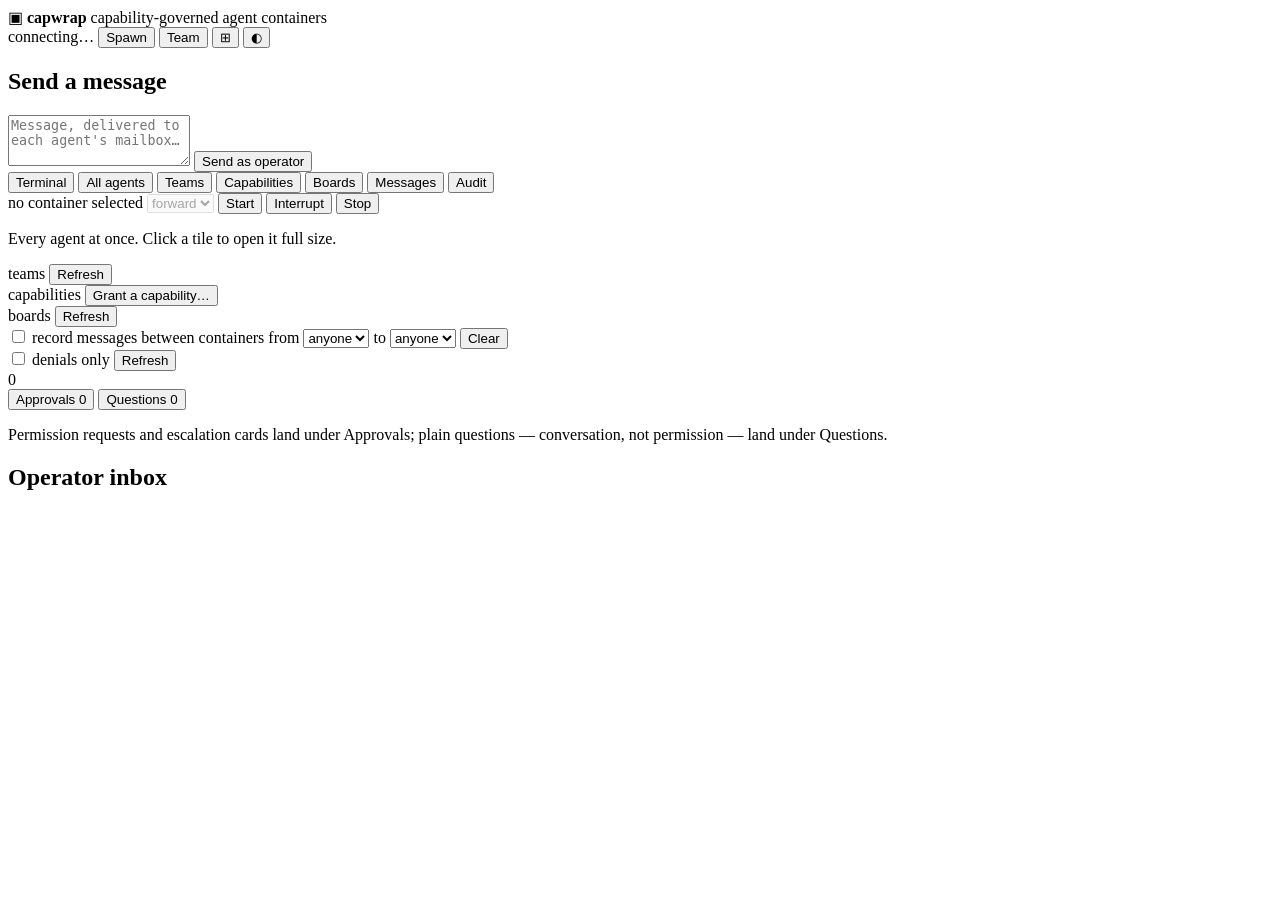
==== capwrap/web/static/index.html @ 69b96ba1 "question routing: forward, block, or auto per container (UX-7)" ====
<!doctype html>
<html lang="en">
  <head>
    <meta charset="utf-8" />
    <meta name="viewport" content="width=device-width, initial-scale=1" />
    <title>capwrap</title>
    <link rel="stylesheet" href="/static/vendor/xterm.css" />
    <link rel="stylesheet" href="/static/style.css" />
  </head>
  <body>
    <header class="topbar">
      <div class="brand">
        <span class="logo">▣</span>
        <strong id="instance-name">capwrap</strong>
        <span class="muted" id="instance-tag"
          >capability-governed agent containers</span
        >
      </div>
      <div class="topbar-right">
        <span id="conn" class="pill pill-warn">connecting…</span>
        <button
          id="btn-spawn"
          class="ghost"
          title="Build and run a role × persona agent"
        >
          Spawn
        </button>
        <button
          id="btn-team"
          class="ghost"
          title="Build and run a whole team of agents"
        >
          Team
        </button>
        <button
          id="layout-reset"
          class="ghost"
          title="Put the panels back where they started"
        >
          ⊞
        </button>
        <button id="theme-toggle" class="ghost" title="Toggle theme">◐</button>
      </div>
    </header>

    <!-- The two side panels are moved into edge docks by app.js; the order they
       appear in here is only what a browser sees before that runs. -->
    <main class="layout" id="layout">
      <!-- ---------------------------------------------------------- -->
      <aside
        class="panel"
        id="panel-containers"
        data-panel="containers"
        data-title="Containers"
      >
        <div id="tree" class="tree"></div>
        <button id="dismiss-finished" class="ghost small" hidden></button>

        <h2>Send a message</h2>
        <form id="compose" class="compose">
          <div id="compose-targets" class="targets"></div>
          <textarea
            id="compose-body"
            rows="3"
            placeholder="Message, delivered to each agent's mailbox…"
          ></textarea>
          <button type="submit" id="compose-send">Send as operator</button>
        </form>
      </aside>

      <!-- ---------------------------------------------------------- -->
      <section class="content" id="content">
        <nav class="tabs">
          <button data-tab="terminal" class="active">Terminal</button>
          <button data-tab="grid">All agents</button>
          <button data-tab="teams">Teams</button>
          <button data-tab="caps">Capabilities</button>
          <button data-tab="boards">Boards</button>
          <button data-tab="messages">Messages</button>
          <button data-tab="audit">Audit</button>
        </nav>

        <div id="tab-terminal" class="tab-panel active">
          <div class="panel-head">
            <span id="term-title" class="mono">no container selected</span>
            <span class="spacer"></span>
            <label
              class="routing-select"
              title="Where this agent's plain questions surface. Approvals and escalations always create cards regardless."
            >
              <select id="routing-select" disabled>
                <option value="forward">forward</option>
                <option value="block">block</option>
                <option value="auto">auto</option>
              </select>
            </label>
            <button id="btn-start" class="ghost">Start</button>
            <button id="btn-interrupt" class="ghost">Interrupt</button>
            <button id="btn-stop" class="ghost danger">Stop</button>
          </div>
          <div id="mailbox" class="mailbox" hidden></div>
          <div id="terminal" class="terminal-host"></div>
        </div>

        <div id="tab-grid" class="tab-panel">
          <p class="muted pad">
            Every agent at once. Click a tile to open it full size.
          </p>
          <div id="grid" class="grid"></div>
        </div>

        <!-- Teams: named sets of containers with a shared goal and one board. -->
        <div id="tab-teams" class="tab-panel">
          <div class="panel-head">
            <span class="mono">teams</span>
            <span id="teams-count" class="muted small"></span>
            <span class="spacer"></span>
            <button id="teams-refresh" class="ghost">Refresh</button>
          </div>
          <div id="teams" class="caps"></div>
        </div>

        <div id="tab-caps" class="tab-panel">
          <div class="panel-head">
            <span id="caps-title" class="mono">capabilities</span>
            <span class="spacer"></span>
            <button id="btn-grant" class="ghost">Grant a capability…</button>
          </div>

          <form id="grant-form" class="grant" hidden>
            <p class="muted small">
              Hand this container authority over another one, right now. The
              operator holds a root capability on everything, so this is an
              ordinary delegation — and it is audited like any other.
            </p>
            <div class="grant-row">
              <label
                >Give <strong id="grant-holder" class="mono">?</strong> a
                capability on</label
              >
              <select id="grant-target" required></select>
            </div>
            <div class="grant-row">
              <label>with rights</label>
              <div id="grant-rights" class="rights-picker"></div>
            </div>
            <div class="grant-row">
              <button type="submit" class="primary">Grant</button>
              <button type="button" id="grant-cancel" class="ghost">
                Cancel
              </button>
            </div>
          </form>

          <div id="caps" class="caps"></div>

          <div id="grants" class="grants" hidden>
            <div class="panel-head">
              <span class="mono">Grants</span>
              <span id="grants-count" class="muted small"></span>
            </div>
            <p class="muted small">
              Always-allow entries: requests matching one of these never prompt
              again. Revoke one to make it ask again.
            </p>
            <div id="grants-list" class="grants-list"></div>
          </div>
        </div>

        <!-- Shared boards: where several agents coordinate, rather than one
           being handed work. -->
        <div id="tab-boards" class="tab-panel">
          <div class="panel-head">
            <span class="mono">boards</span>
            <span id="boards-count" class="muted small"></span>
            <span class="spacer"></span>
            <button id="boards-refresh" class="ghost">Refresh</button>
          </div>
          <div id="boards" class="caps"></div>
        </div>

        <!-- Every message the kernel delivered between containers, payload and
           all. Off by default, because that is the agents' working content. -->
        <div id="tab-messages" class="tab-panel">
          <div class="panel-head">
            <label
              class="check"
              title="Records the contents of every message, not just that one was sent"
            >
              <input type="checkbox" id="trace-toggle" />
              record messages between containers
            </label>
            <span id="trace-state" class="muted small"></span>
            <span class="spacer"></span>
            <label class="check"
              >from
              <select id="trace-from">
                <option value="">anyone</option>
              </select>
            </label>
            <label class="check"
              >to
              <select id="trace-to">
                <option value="">anyone</option>
              </select>
            </label>
            <button id="trace-clear" class="ghost">Clear</button>
          </div>
          <div id="trace" class="audit"></div>
        </div>

        <div id="tab-audit" class="tab-panel">
          <div class="panel-head">
            <label class="check">
              <input type="checkbox" id="audit-denied" /> denials only
            </label>
            <span class="spacer"></span>
            <button id="audit-refresh" class="ghost">Refresh</button>
          </div>
          <div id="audit" class="audit"></div>
        </div>
      </section>

      <!-- ---------------------------------------------------------- -->
      <aside
        class="panel"
        id="panel-inbox"
        data-panel="inbox"
        data-title="Inbox"
      >
        <span id="inbox-count" class="pill pill-quiet">0</span>
        <nav class="inbox-tabs">
          <button data-inbox-tab="approvals" class="active">
            Approvals
            <span id="approval-tab-count" class="pill pill-quiet">0</span>
          </button>
          <button data-inbox-tab="questions">
            Questions
            <span id="question-tab-count" class="pill pill-quiet">0</span>
          </button>
        </nav>
        <p class="muted small">
          Permission requests and escalation cards land under Approvals; plain
          questions — conversation, not permission — land under Questions.
        </p>
        <div id="inbox-approvals" class="inbox-pane active">
          <div id="approvals" class="approvals"></div>
        </div>
        <div id="inbox-questions" class="inbox-pane">
          <div id="questions" class="approvals"></div>
        </div>

        <h2>
          Operator inbox
          <button id="inbox-history" class="ghost small" hidden></button>
        </h2>
        <div id="messages" class="messages"></div>
      </aside>
    </main>

    <!-- Spawn dialog: pick a role × persona × agent, preview the config, run it. -->
    <div id="spawn-dialog" class="modal" hidden>
      <div class="modal-card">
        <div class="panel-head">
          <span class="mono">Spawn an agent</span>
          <span class="spacer"></span>
          <button id="spawn-close" class="ghost" title="Close">×</button>
        </div>
        <div class="spawn-body">
          <div class="spawn-row">
            <label
              >Role
              <select id="spawn-role" required></select>
            </label>
            <label
              >Persona
              <select id="spawn-persona" required></select>
            </label>
            <label
              >Agent
              <select id="spawn-agent" required></select>
            </label>
            <label
              >Routing
              <select id="spawn-routing" required>
                <option value="forward">forward</option>
                <option value="block">block</option>
                <option value="auto">auto</option>
              </select>
            </label>
          </div>
          <div class="spawn-preview">
            <div class="muted small">Config preview</div>
            <pre id="spawn-preview" class="trace-payload">Loading…</pre>
          </div>
          <div id="spawn-error" class="spawn-error" hidden></div>
          <div class="spawn-actions">
            <button id="spawn-cancel" class="ghost">Cancel</button>
            <button id="spawn-submit" class="primary">Spawn</button>
          </div>
        </div>
      </div>
    </div>

    <!-- Team dialog: name, goal, success criteria, and a list of members. -->
    <div id="team-dialog" class="modal" hidden>
      <div class="modal-card">
        <div class="panel-head">
          <span class="mono">Spawn a team</span>
          <span class="spacer"></span>
          <button id="team-close" class="ghost" title="Close">×</button>
        </div>
        <div class="spawn-body">
          <div class="spawn-row">
            <label
              >Team name
              <input
                id="team-name"
                type="text"
                placeholder="feature-x"
                required
              />
            </label>
            <label
              >Goal
              <input
                id="team-goal"
                type="text"
                placeholder="ship the parser rewrite"
                required
              />
            </label>
            <label
              >Success criteria
              <input
                id="team-success"
                type="text"
                placeholder="all tests green, ADR merged"
              />
            </label>
          </div>

          <div class="panel-head">
            <span class="mono">Members</span>
            <span class="spacer"></span>
            <button id="team-add-member" class="ghost">Add member</button>
          </div>
          <div id="team-members" class="team-members"></div>

          <div id="team-error" class="spawn-error" hidden></div>
          <div class="spawn-actions">
            <button id="team-cancel" class="ghost">Cancel</button>
            <button id="team-submit" class="primary">Spawn team</button>
          </div>
        </div>
      </div>
    </div>

    <script src="/static/vendor/xterm.js"></script>
    <script src="/static/vendor/addon-fit.js"></script>
    <script src="/static/app.js"></script>
  </body>
</html>
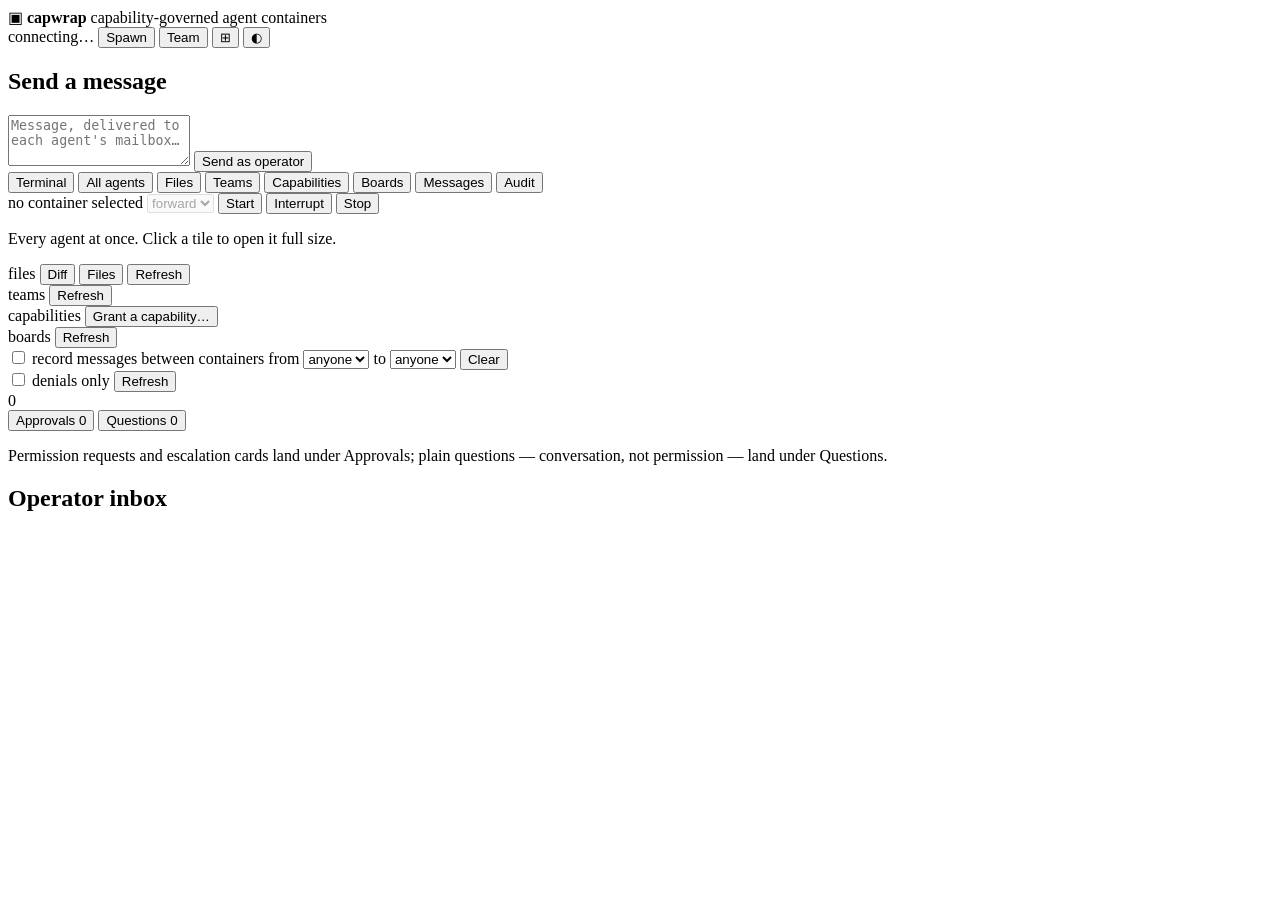
==== commit e82e9e6f: "container files: merge diff, non-git file browser, copy-out (UX-6)" ====
--- a/capwrap/web/static/index.html
+++ b/capwrap/web/static/index.html
@@ -73,6 +73,7 @@
         <nav class="tabs">
           <button data-tab="terminal" class="active">Terminal</button>
           <button data-tab="grid">All agents</button>
+          <button data-tab="files">Files</button>
           <button data-tab="teams">Teams</button>
           <button data-tab="caps">Capabilities</button>
           <button data-tab="boards">Boards</button>
@@ -107,6 +108,35 @@
             Every agent at once. Click a tile to open it full size.
           </p>
           <div id="grid" class="grid"></div>
+        </div>
+
+        <!-- Files: what the selected container produced -- the diff that will
+             be merged, and everything outside git. -->
+        <div id="tab-files" class="tab-panel">
+          <div class="panel-head">
+            <span id="files-title" class="mono">files</span>
+            <span id="files-note" class="muted small"></span>
+            <span class="spacer"></span>
+            <button id="files-view-diff" class="ghost small active">
+              Diff
+            </button>
+            <button id="files-view-tree" class="ghost small">Files</button>
+            <button id="files-refresh" class="ghost small">Refresh</button>
+          </div>
+          <div id="files-diff" class="files-diff">
+            <pre id="files-diff-stat" class="diff-stat mono" hidden></pre>
+            <pre id="files-diff-body" class="diff-body" hidden></pre>
+          </div>
+          <div id="files-tree" class="files-tree" hidden></div>
+          <div id="file-view" class="file-view" hidden>
+            <div class="panel-head">
+              <span id="file-view-path" class="mono small"></span>
+              <span class="spacer"></span>
+              <button id="file-view-copy" class="ghost small">Copy out</button>
+              <button id="file-view-close" class="ghost small">Close</button>
+            </div>
+            <pre id="file-view-body" class="diff-body"><code></code></pre>
+          </div>
         </div>
 
         <!-- Teams: named sets of containers with a shared goal and one board. -->
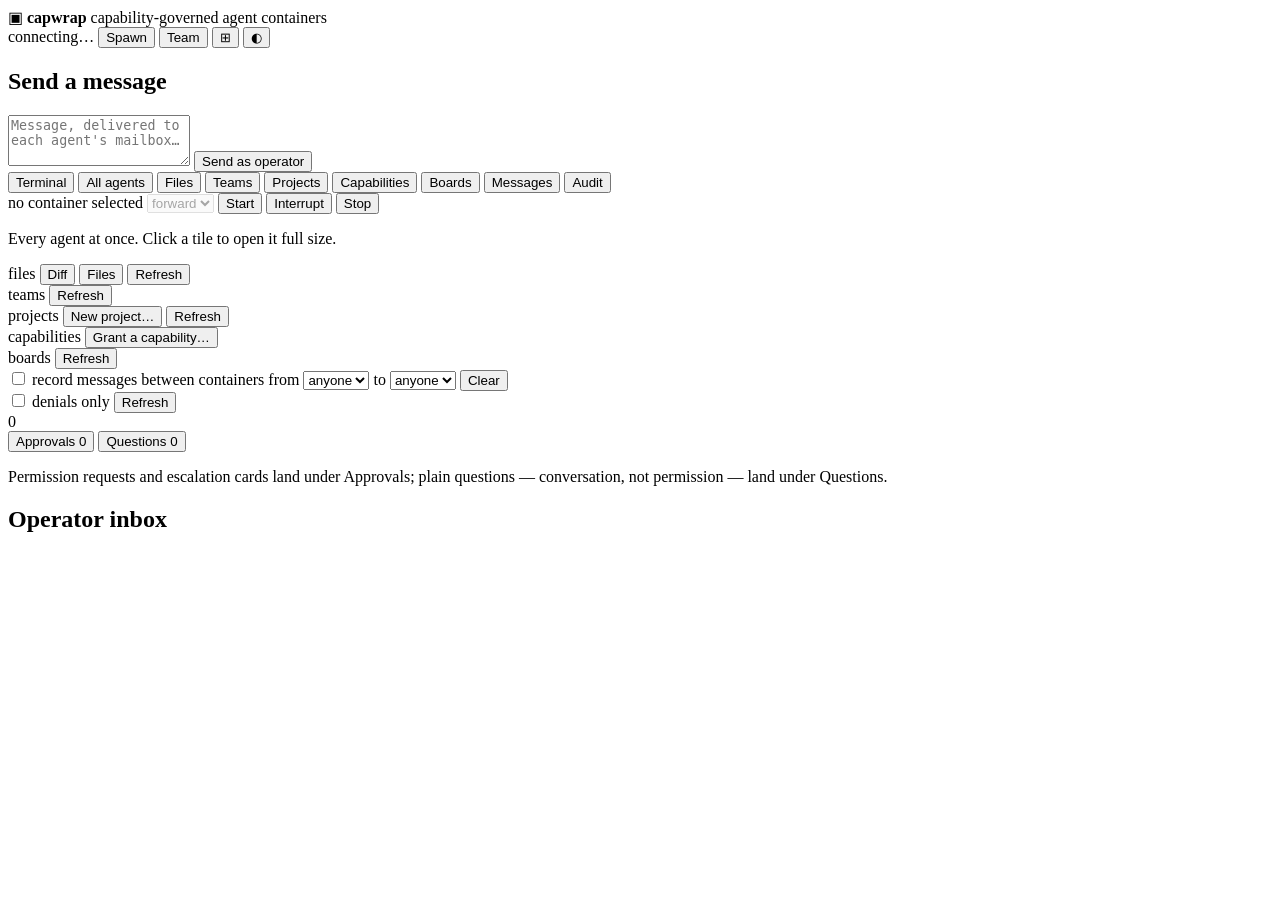
==== commit 3bbe5b57: "projects: predefined spawn configurations — source, base, mounts, env, routing" ====
--- a/capwrap/web/static/index.html
+++ b/capwrap/web/static/index.html
@@ -75,6 +75,7 @@
           <button data-tab="grid">All agents</button>
           <button data-tab="files">Files</button>
           <button data-tab="teams">Teams</button>
+          <button data-tab="projects">Projects</button>
           <button data-tab="caps">Capabilities</button>
           <button data-tab="boards">Boards</button>
           <button data-tab="messages">Messages</button>
@@ -148,6 +149,19 @@
             <button id="teams-refresh" class="ghost">Refresh</button>
           </div>
           <div id="teams" class="caps"></div>
+        </div>
+
+        <!-- Projects: named, predefined spawn configurations -- where agents
+             work, so a spawn is a pick rather than a hand-patch. -->
+        <div id="tab-projects" class="tab-panel">
+          <div class="panel-head">
+            <span class="mono">projects</span>
+            <span id="projects-count" class="muted small"></span>
+            <span class="spacer"></span>
+            <button id="btn-project" class="ghost">New project…</button>
+            <button id="projects-refresh" class="ghost">Refresh</button>
+          </div>
+          <div id="projects" class="caps"></div>
         </div>
 
         <div id="tab-caps" class="tab-panel">
@@ -311,6 +325,12 @@
               <select id="spawn-agent" required></select>
             </label>
             <label
+              >Project
+              <select id="spawn-project">
+                <option value="">(default)</option>
+              </select>
+            </label>
+            <label
               >Routing
               <select id="spawn-routing" required>
                 <option value="forward">forward</option>
@@ -336,7 +356,7 @@
     <div id="team-dialog" class="modal" hidden>
       <div class="modal-card">
         <div class="panel-head">
-          <span class="mono">Spawn a team</span>
+          <span id="team-dialog-title" class="mono">Spawn a team</span>
           <span class="spacer"></span>
           <button id="team-close" class="ghost" title="Close">×</button>
         </div>
@@ -368,6 +388,12 @@
                 placeholder="all tests green, ADR merged"
               />
             </label>
+            <label
+              >Project
+              <select id="team-project">
+                <option value="">(default)</option>
+              </select>
+            </label>
           </div>
 
           <div class="panel-head">
@@ -378,9 +404,79 @@
           <div id="team-members" class="team-members"></div>
 
           <div id="team-error" class="spawn-error" hidden></div>
+          <div id="team-results" class="team-results" hidden></div>
           <div class="spawn-actions">
             <button id="team-cancel" class="ghost">Cancel</button>
             <button id="team-submit" class="primary">Spawn team</button>
+          </div>
+        </div>
+      </div>
+    </div>
+
+    <!-- Project dialog: name, source repo, base branch, extra mounts, env,
+         routing -- the predefined spawn configuration, reviewable as TOML. -->
+    <div id="project-dialog" class="modal" hidden>
+      <div class="modal-card">
+        <div class="panel-head">
+          <span id="project-dialog-title" class="mono">New project</span>
+          <span class="spacer"></span>
+          <button id="project-close" class="ghost" title="Close">×</button>
+        </div>
+        <div class="spawn-body">
+          <div class="spawn-row">
+            <label
+              >Name
+              <input
+                id="project-name"
+                type="text"
+                placeholder="capwrap"
+                required
+              />
+            </label>
+            <label
+              >Source repo
+              <input
+                id="project-source"
+                type="text"
+                placeholder="/home/me/Projects/my-repo"
+                required
+              />
+            </label>
+            <label
+              >Base branch
+              <input id="project-base" type="text" placeholder="main" />
+            </label>
+            <label
+              >Routing
+              <select id="project-routing">
+                <option value="">(default)</option>
+                <option value="forward">forward</option>
+                <option value="block">block</option>
+                <option value="auto">auto</option>
+              </select>
+            </label>
+          </div>
+
+          <div class="panel-head">
+            <span class="mono">Extra mounts</span>
+            <span class="spacer"></span>
+            <button id="project-add-mount" class="ghost">Add mount</button>
+          </div>
+          <div id="project-mounts" class="team-members"></div>
+
+          <label class="project-env"
+            >Extra env vars (comma-separated)
+            <input
+              id="project-env"
+              type="text"
+              placeholder="MY_TOKEN, OTHER_VAR"
+            />
+          </label>
+
+          <div id="project-error" class="spawn-error" hidden></div>
+          <div class="spawn-actions">
+            <button id="project-cancel" class="ghost">Cancel</button>
+            <button id="project-submit" class="primary">Save project</button>
           </div>
         </div>
       </div>
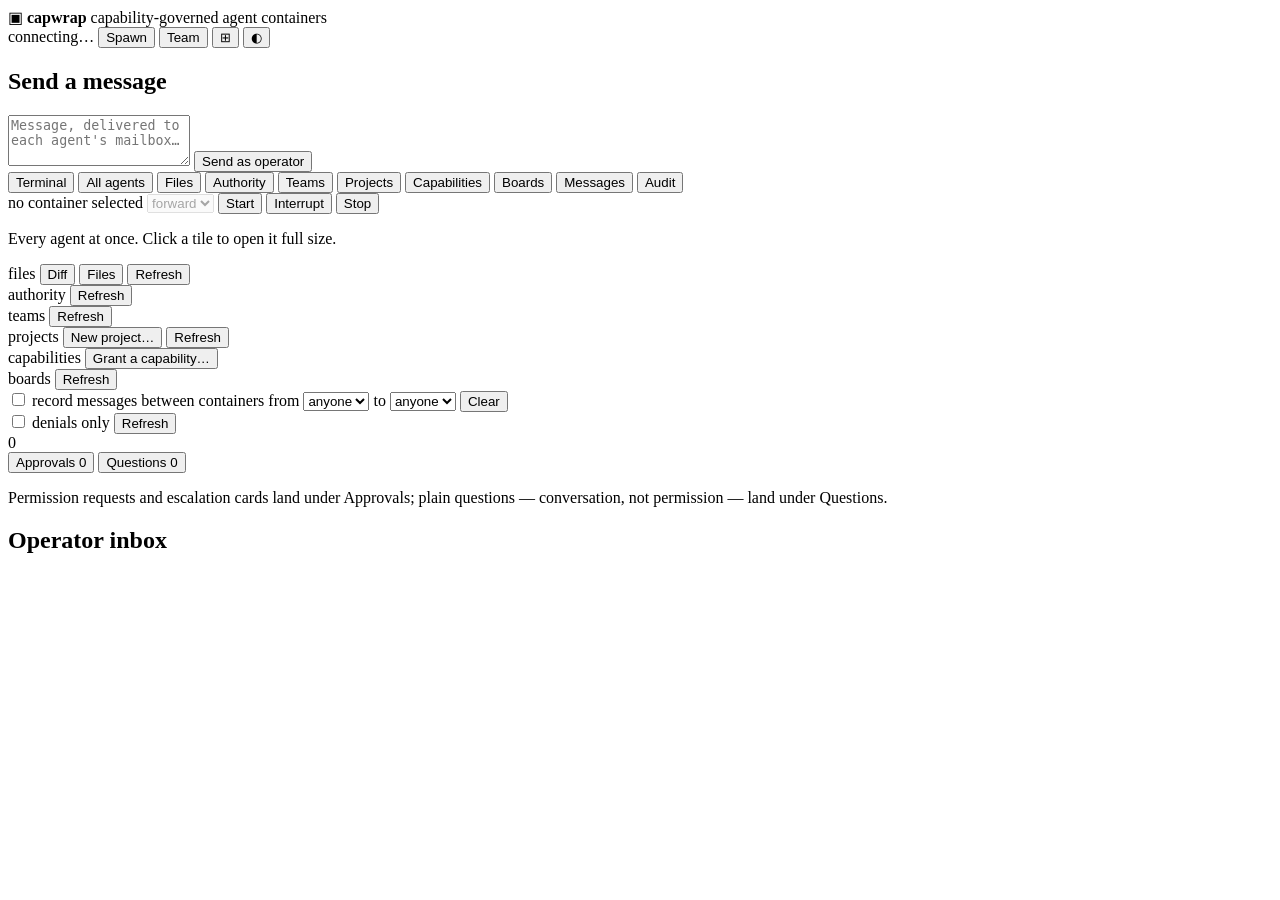
==== commit fa337703: "authority view: the container's real permission surface in one place" ====
--- a/capwrap/web/static/index.html
+++ b/capwrap/web/static/index.html
@@ -74,6 +74,7 @@
           <button data-tab="terminal" class="active">Terminal</button>
           <button data-tab="grid">All agents</button>
           <button data-tab="files">Files</button>
+          <button data-tab="authority">Authority</button>
           <button data-tab="teams">Teams</button>
           <button data-tab="projects">Projects</button>
           <button data-tab="caps">Capabilities</button>
@@ -138,6 +139,19 @@
             </div>
             <pre id="file-view-body" class="diff-body"><code></code></pre>
           </div>
+        </div>
+
+        <!-- Authority: what the selected container may actually do -- the
+             config's permission groups, grant table, network rules, peers,
+             boards and routing, assembled in one place. -->
+        <div id="tab-authority" class="tab-panel">
+          <div class="panel-head">
+            <span id="authority-title" class="mono">authority</span>
+            <span id="authority-note" class="muted small"></span>
+            <span class="spacer"></span>
+            <button id="authority-refresh" class="ghost small">Refresh</button>
+          </div>
+          <div id="authority" class="caps"></div>
         </div>
 
         <!-- Teams: named sets of containers with a shared goal and one board. -->
@@ -314,11 +328,31 @@
           <div class="spawn-row">
             <label
               >Role
-              <select id="spawn-role" required></select>
+              <span class="with-doc">
+                <select id="spawn-role" required></select>
+                <button
+                  type="button"
+                  id="spawn-role-doc"
+                  class="linkish"
+                  title="Read this role's brief"
+                >
+                  read
+                </button>
+              </span>
             </label>
             <label
               >Persona
-              <select id="spawn-persona" required></select>
+              <span class="with-doc">
+                <select id="spawn-persona" required></select>
+                <button
+                  type="button"
+                  id="spawn-persona-doc"
+                  class="linkish"
+                  title="Read this persona's brief"
+                >
+                  read
+                </button>
+              </span>
             </label>
             <label
               >Agent
@@ -339,15 +373,50 @@
               </select>
             </label>
           </div>
+          <label class="spawn-extra"
+            >Custom instructions
+            <input
+              id="spawn-extra"
+              type="text"
+              placeholder="appended to the role+persona prompt"
+            />
+          </label>
           <div class="spawn-preview">
-            <div class="muted small">Config preview</div>
-            <pre id="spawn-preview" class="trace-payload">Loading…</pre>
+            <div class="preview-head">
+              <span class="muted small">Config</span>
+              <span id="spawn-dirty" class="dirty" hidden>edited</span>
+              <span class="spacer"></span>
+              <button type="button" id="spawn-regen" class="ghost small">
+                Regenerate
+              </button>
+            </div>
+            <textarea
+              id="spawn-preview"
+              class="trace-payload"
+              spellcheck="false"
+              rows="16"
+            ></textarea>
           </div>
           <div id="spawn-error" class="spawn-error" hidden></div>
           <div class="spawn-actions">
             <button id="spawn-cancel" class="ghost">Cancel</button>
             <button id="spawn-submit" class="primary">Spawn</button>
           </div>
+        </div>
+      </div>
+    </div>
+
+    <!-- Role/persona library overlay: the markdown behind the spawn dialog's
+         picks, fetched from /api/compose/{role,persona}/{name}. -->
+    <div id="doc-overlay" class="modal" hidden>
+      <div class="modal-card doc-card">
+        <div class="panel-head">
+          <span id="doc-title" class="mono"></span>
+          <span class="spacer"></span>
+          <button id="doc-close" class="ghost" title="Close">×</button>
+        </div>
+        <div class="spawn-body">
+          <pre id="doc-body" class="trace-payload doc-body"></pre>
         </div>
       </div>
     </div>
